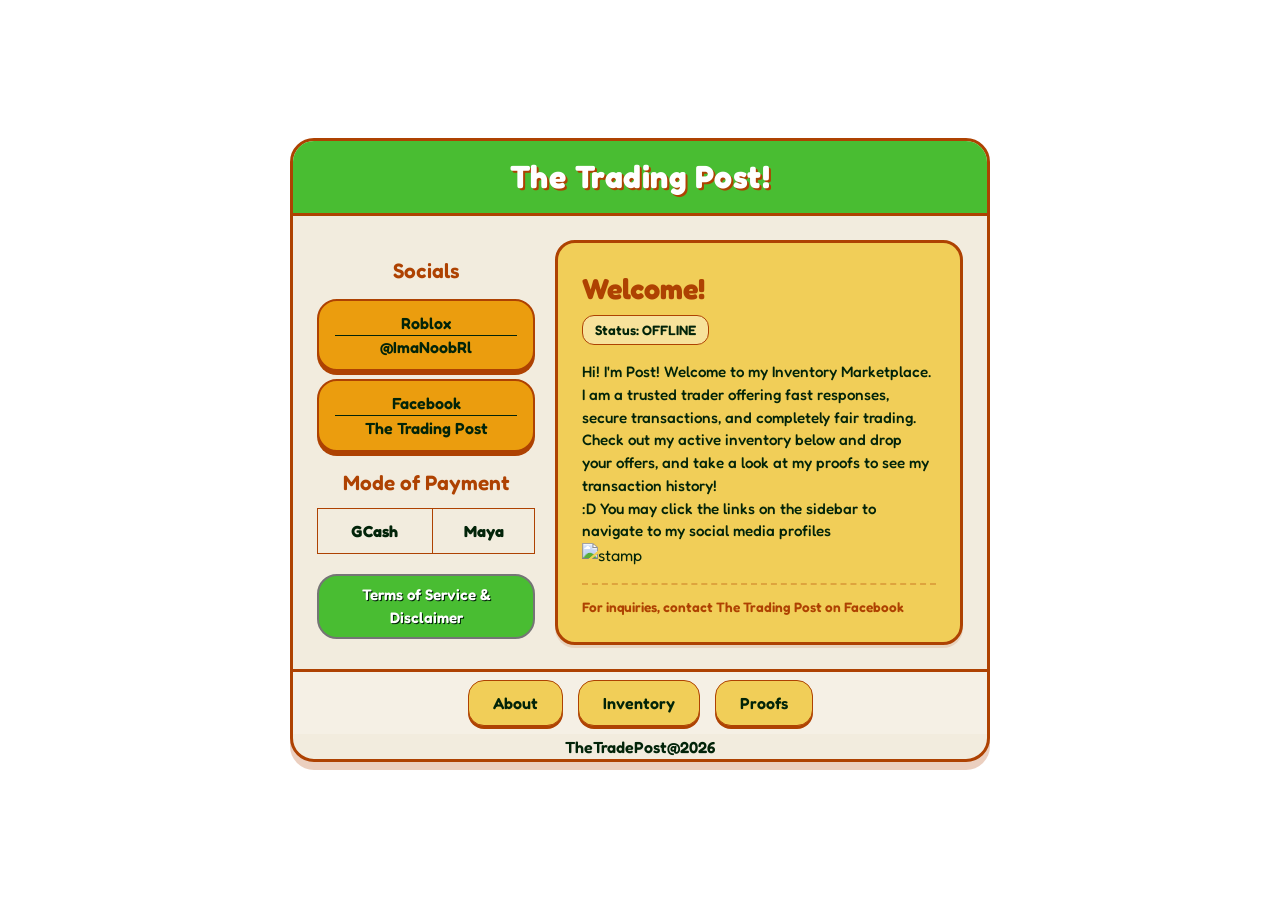
==== index.html @ 45504df9 "Update inventory page" ====
<!DOCTYPE html>
<html lang="en">
<head>
    <meta charset="UTF-8">
    <meta name="viewport" content="width=device-width, initial-scale=1.0">
    <title>The Trading Post</title>
    <link rel="icon" type="image/icon" href="https://pixelsafari.neocities.org/favicon/object/tech/computer3.gif">
    <link rel="stylesheet" href="style.css">
</head>
<body>
    <div class="container">
        <header class="header-banner">
            <h1>The Trading Post!</h1>
        </header>

        <main class="main-content">
            
            <aside class="sidebar">
                <h2>Socials</h2>
                <nav class="sidebar-content">
                <ul class="socials">
                    <li><a href="https://www.roblox.com/users/634472751/profile" target="_blank">Roblox<br><hr>
                    @ImaNoobRl</a></li>
                    <li><a href="https://www.facebook.com/profile.php?id=61584775711519" target="_blank">Facebook<br><hr>
                    The Trading Post</a></li>
                </ul>
                <h2>Mode of Payment</h2>
                    <table class="payment-table">
                        <tr>
                            <td>GCash</td>
                            <td>Maya</td>
                        </tr>
                    </table>

                <ul class="tos">
                    <li><a href="tos.html" target="_self"> Terms of Service & Disclaimer</a></li>
                </ul>

            </nav>
            </aside>

            <section class="content-card">
                <div class="content-heading">
                    <h2>Welcome!</h2>
                    <p class="status-info">Status: OFFLINE</p>
                </div>

                <div class="content-body">
                    <p>Hi! I'm Post! Welcome to my Inventory Marketplace. 
                        I am a trusted trader offering fast responses, secure transactions, and completely fair trading. 
                        Check out my active inventory below and drop your offers, and take a look at my proofs to see my transaction history! <br>
                        :D 
                    You may click the links on the sidebar to navigate to my social media profiles </p>
                    <img src="https://raining-starss.neocities.org/blinkiefyle%20(77).gif" alt="stamp">
                </div>

                <p class="inquiries">For inquiries, contact The Trading Post on Facebook</p>
            </section>
        </main>

        <footer class="bottom-bar">
            <a href="index.html" class="nav-btn">About</a>
            <a href="inventory.html" class="nav-btn">Inventory</a>
            <a href="proofs.html" class="nav-btn">Proofs</a>
        </footer> 
        <p class="footer-text">TheTradePost@2026</p>
    </div>
</body>
</html>
---- style.css ----
@import url('https://fonts.googleapis.com/css2?family=Fredoka:wght@300..700&display=swap');

:root {
    --orange: #eb9d0e;
    --green: #49bd32;
    --dawn-pink: #F2ECDE;
    --mango-tango: #f1ce58;
    --fire: #AE4202;
    --dark-text: #022409;
}

* {
    box-sizing: border-box;
    margin: 0;
    padding: 0;
}

body {
    font-family: 'Fredoka', system-ui, sans-serif;
    display: flex;
    justify-content: center;
    align-items: center;
    min-height: 100vh;
    color: var(--dark-text);
    line-height: 1.5;
    background-image: url('https://i.pinimg.com/736x/b1/18/50/b1185006ac5d500db17747b0f42bf3fc.jpg');
    background-size: cover;
    background-position: center;
    padding: 20px;
}

.container {
    width: 100%;
    max-width: 700px;
    display: flex;
    flex-direction: column;
    background-color: var(--dawn-pink);
    border-radius: 24px;
    border: 3px solid var(--fire);
    box-shadow: 0 8px 0px rgba(174, 66, 2, 0.25);
    overflow: hidden; 
}

.container-inventory {
    width: 100%;
    max-width: 1000px;
    display: flex;
    flex-direction: column;
    background-color: var(--dawn-pink);
    border-radius: 24px;
    border: 3px solid var(--fire);
    box-shadow: 0 8px 0px rgba(174, 66, 2, 0.25);
    overflow: hidden; 
}

.header-banner {
    width: 100%;
    height: 75px;
    background-color: var(--green);
    display: flex;
    justify-content: center;
    align-items: center;
    border-bottom: 3px solid var(--fire);
    color: white;
    text-shadow: 2px 2px 0px var(--fire);
}

.header-banner h1 {
    font-size: 2rem;
    font-weight: 700;
    letter-spacing: 0.5px;
}

.main-content {
    display: flex;
    flex-direction: row;
    gap: 20px;
    padding: 24px;
    background-color: var(--dawn-pink);
}

.sidebar {
    width: 35%; 
    display: flex;
    flex-direction: column;
    gap: 2px;
}

.sidebar h2 {
    text-align: center;
    font-size: 1.3rem;
    font-weight: 600;
    color: var(--fire);
    margin-bottom: 10px;
    margin-top: 15px;
}

.sidebar-section {
    display: flex;
    flex-direction: column;
}


.socials, .tos {
    list-style-type: none;
    display: flex;
    flex-direction: column;
    gap: 8px;
}


.socials a {
    display: block;
    text-decoration: none;
    padding: 10px 16px;
    border: 2px solid var(--fire);
    font-size: 1rem;
    font-weight: 600;
    text-align: center;
    border-radius: 20px;
    box-shadow: 0 4px 0px var(--fire);
    color: var(--dark-text);
    background-color: var(--orange);
    transition: transform 0.1s ease, box-shadow 0.1s ease;
}

.socials a:hover {
    transform: translateY(2px);
    box-shadow: 0 2px 0px var(--fire);
}

hr {
    border: none;
    height: .5px;
    background-color: #022409;
}

.tos li {
    padding: 8px 16px;
    border: 2px solid rgb(117, 117, 117);
    font-size: 0.95rem;
    font-weight: 600;
    text-align: center;
    border-radius: 20px;
    color: white;
    background-color: var(--green);
    text-shadow: 1px 1px 0px var(--dark-text);
    margin-top: 20px;
}

.tos a {
    text-decoration: none;
    color: white;
}

.payment-table {
    width: 100%;
    border-collapse: collapse;
}

.payment-table td {
    border: 1px solid var(--fire);
    padding: 10px;
    text-align: center;
    background-color: var(--dawn-pink);
    color: var(--dark-text);
    font-weight: bold;
}

.content-card {
    width: 65%;
    padding: 24px;
    border: 3px solid var(--fire);
    display: flex;
    flex-direction: column;
    gap: 16px;
    border-radius: 20px;
    background-color: var(--mango-tango);
    box-shadow: 0 3px 0px rgba(174, 66, 2, 0.15);
}

.content-heading h2 {
    font-size: 1.8rem;
    color: var(--fire);
    margin-bottom: 4px;
}

.inventory-card {
    width: 100%;
    padding: 24px;
    border: 3px solid var(--fire);
    display: flex;
    flex-direction: column;
    gap: 16px;
    border-radius: 20px;
    background-color: var(--mango-tango);
    box-shadow: 0 3px 0px rgba(174, 66, 2, 0.15);
}

.inventory-heading h2 {
    font-size: 1.8rem;
    color: var(--fire);
    margin-bottom: 4px;
}

.proofs-card {
    width: 100%;
    padding: 24px;
    border: 3px solid var(--fire);
    display: flex;
    flex-direction: column;
    gap: 16px;
    border-radius: 20px;
    background-color: var(--mango-tango);
    box-shadow: 0 3px 0px rgba(174, 66, 2, 0.15);
}

.proofs-heading h2 {
    font-size: 1.8rem;
    color: var(--fire);
    margin-bottom: 4px;
}

.nav-link {
    display: table;
    margin: 0 auto;
    padding:  12px 24px;
    background-color: rgba(255, 255, 255, 0.4);
    text-decoration: none;
    font-weight: bold;
    border-radius: 6px;
    box-shadow: 0 4px 0px rgba(165, 42, 42, 0.432);
    color: rgba(255, 152, 17, 0.911);
    text-shadow: 1px 1px 0px var(--dark-text);
}

.nav-link a {
    display: table;
    margin: 0 auto;
    padding:  12px 24px;
    background-color: rgba(255, 255, 255, 0.4);
    text-decoration: none;
    font-weight: bold;
    border-radius: 6px;
    box-shadow: 0 4px 0px rgba(165, 42, 42, 0.432);
    color: rgba(255, 152, 17, 0.911);
    text-shadow: 1px 1px 0px var(--dark-text);
}

.nav-link:hover {
    transform: translateY(2px);
}

.status-info {
    font-size: 0.85rem;
    font-weight: 600;
    background-color: rgba(255, 255, 255, 0.4);
    padding: 4px 12px;
    border-radius: 12px;
    display: inline-block;
    border: 1.5px solid var(--fire);
}

.status-info-proofs{
    font-size: 0.85rem;
    font-weight: 600;
    background-color: rgba(255, 255, 255, 0.4);
    padding: 4px 12px;
    border-radius: 12px;
    display: table;
    margin: 0 auto;
    border: 1.5px solid var(--fire);
}

.content-body p {
    font-size: 0.95rem;
    font-weight: 500;
    color: var(--dark-text);
    line-height: 1.5;
}

.inquiries {
    font-size: 0.85rem;
    font-weight: 600;
    color: var(--fire);
    border-top: 2px dashed rgba(174, 66, 2, 0.3);
    padding-top: 12px;
    margin-top: auto; 
}


.bottom-bar {
    display: flex;
    justify-content: center;
    gap: 15px;
    padding: 8px;
    border-top: 3px solid var(--fire);
    background-color: rgba(255, 255, 255, 0.2);
}
.footer-text {
    font-weight: 600;
    text-align: center;
    width: 100%;
    margin-top: 1px;
}

.nav-btn {
    padding: 10px 24px;
    border: 1px solid var(--fire);
    text-decoration: none;
    text-align: center;
    font-weight: 600;
    color: var(--dark-text);
    border-radius: 16px;
    background-color: var(--mango-tango);
    box-shadow: 0 3px 0px var(--fire);
    transition: transform 0.1s ease, box-shadow 0.1s ease;
}

.nav-btn:hover {
    transform: translateY(2px);
    box-shadow: 0 2px 0px var(--fire);
}

.controls-section {
    display: flex;
    flex-direction: column;
    gap: 12px;
    margin-bottom: 20px;
}

.inventory-search {
    width: 100%;
    padding: 12px 16px;
    font-family: 'Fredoka', sans-serif;
    font-size: 1rem;
    font-weight: 500;
    border: 2px solid var(--fire);
    border-radius: 14px;
    color: var(--dark-text);
    background-color: var(--dawn-pink);
    outline: none;
}

.category-filters {
    display: flex;
    gap: 8px;
    flex-wrap: wrap;
}

.filter-btn {
    font-family: 'Fredoka', sans-serif;
    background-color: var(--orange);
    border: 2px solid var(--fire);
    padding: 6px 14px;
    border-radius: 20px;
    font-weight: 600;
    font-size: 0.9rem;
    color: var(--dark-text);
    cursor: pointer;
    box-shadow: 0 3px 0px var(--fire);
    transition: transform 0.1s ease, box-shadow 0.1s ease;
}

.filter-btn:hover, .filter-btn.active {
    background-color: var(--green);
    color: white;
    text-shadow: 1px 1px 0px var(--dark-text);
}

.item-grid {
    display: grid;
    grid-template-columns: repeat(auto-fill, minmax(160px, 1fr));
    gap: 16px;
    margin-top: 10px;
}


.item-card {
    background-color: var(--dawn-pink);
    border: 2px solid var(--fire);
    border-radius: 16px;
    padding: 12px;
    display: flex;
    flex-direction: column;
    justify-content: space-between;
    text-align: center;
    box-shadow: 0 4px 0px rgba(174, 66, 2, 0.1);
}

.item-image {
    width: 100%;
    height: 110px;
    object-fit: contain;
    border-radius: 10px;
    background-color: rgba(255, 255, 255, 0.6);
    border: 1.5px solid var(--fire);
    margin-bottom: 8px;
}

.item-title {
    font-size: 1.05rem;
    font-weight: 700;
    line-height: 1.2;
    margin-bottom: 2px;
    color: var(--dark-text);
}

.item-tag {
    font-size: 0.75rem;
    font-weight: 600;
    text-transform: uppercase;
    color: var(--fire);
    margin-bottom: 8px;
}

.item-meta {
    display: flex;
    justify-content: space-between;
    align-items: center;
    font-size: 0.85rem;
    font-weight: 700;
    margin-bottom: 10px;
    padding: 0 2px;
}

.price-lbl {
    color: var(--dark-text);
}

.stock-lbl {
    color:  var(--dark-text);
}

.oos-text {
    color: #cc0000;
}

.availabe-btn {
    display: block;
    text-decoration: none;
    padding: 8px;
    background-color: var(--orange);
    color: var(--dark-text);
    border: 2px solid var(--green);
    border-radius: 10px;
    font-size: 0.9rem;
    font-weight: 700;
    box-shadow: 0 3px 0px rgb(4, 151, 53);
}


.disabled-btn {
    display: block;
    text-decoration: none;
    padding: 8px;
    background-color: var(--fire);
    color: var(--dark-text);
    border: 2px solid var(--fire);
    border-radius: 10px;
    font-size: 0.9rem;
    font-weight: 700;
    box-shadow: 0 3px 0px var(--fire);
    pointer-events: none;
    cursor: not-allowed;
}
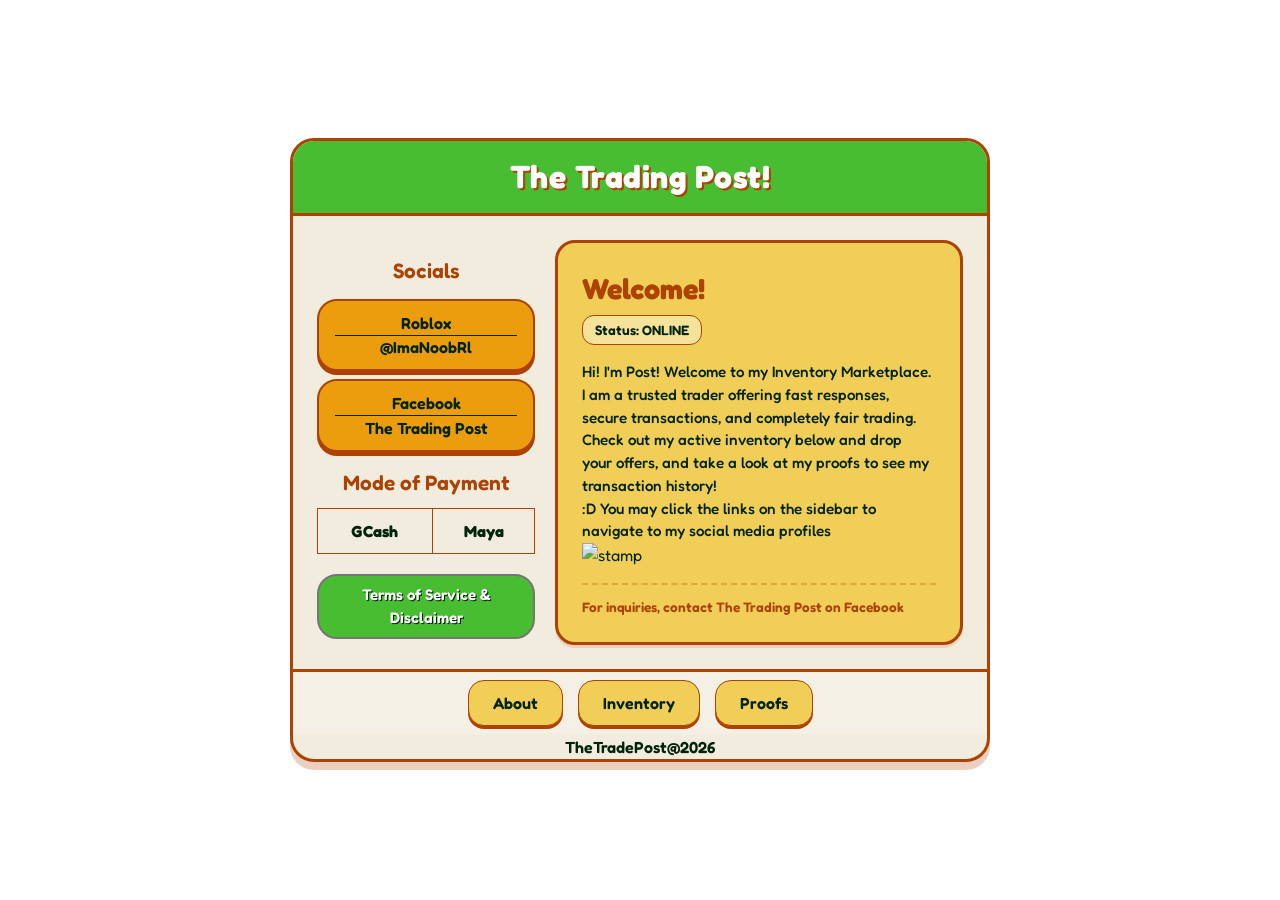
==== commit adaef17f: "Update inventory page" ====
--- a/index.html
+++ b/index.html
@@ -42,7 +42,7 @@
             <section class="content-card">
                 <div class="content-heading">
                     <h2>Welcome!</h2>
-                    <p class="status-info">Status: OFFLINE</p>
+                    <p class="status-info">Status: ONLINE</p>
                 </div>
 
                 <div class="content-body">
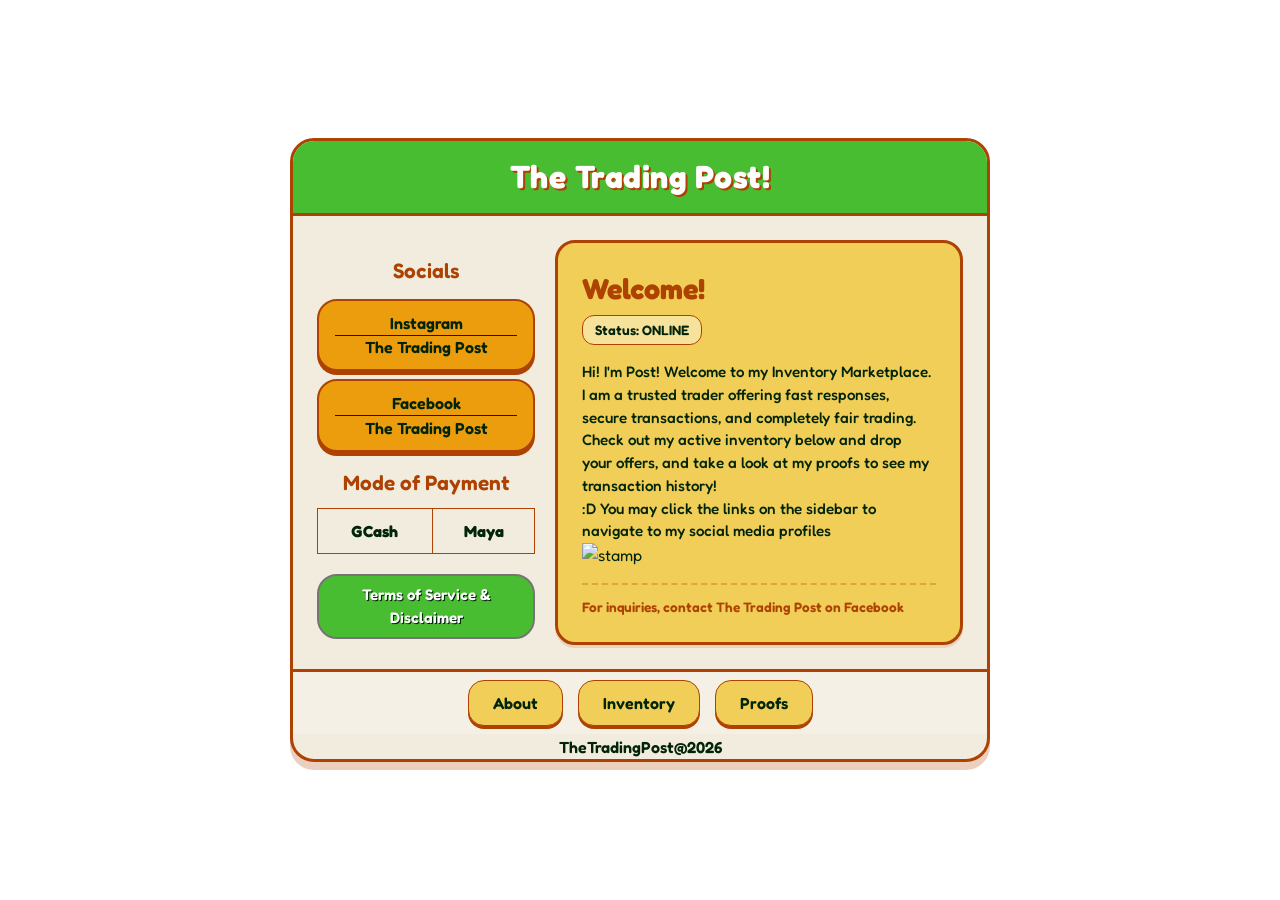
==== commit c74abb95: "Update HTML files" ====
--- a/index.html
+++ b/index.html
@@ -19,8 +19,8 @@
                 <h2>Socials</h2>
                 <nav class="sidebar-content">
                 <ul class="socials">
-                    <li><a href="https://www.roblox.com/users/634472751/profile" target="_blank">Roblox<br><hr>
-                    @ImaNoobRl</a></li>
+                    <li><a href="https://www.instagram.com/thetradingpost.ph" target="_blank">Instagram<br><hr>
+                    The Trading Post</a></li>
                     <li><a href="https://www.facebook.com/profile.php?id=61584775711519" target="_blank">Facebook<br><hr>
                     The Trading Post</a></li>
                 </ul>
@@ -63,7 +63,7 @@
             <a href="inventory.html" class="nav-btn">Inventory</a>
             <a href="proofs.html" class="nav-btn">Proofs</a>
         </footer> 
-        <p class="footer-text">TheTradePost@2026</p>
+        <p class="footer-text">TheTradingPost@2026</p>
     </div>
 </body>
 </html>
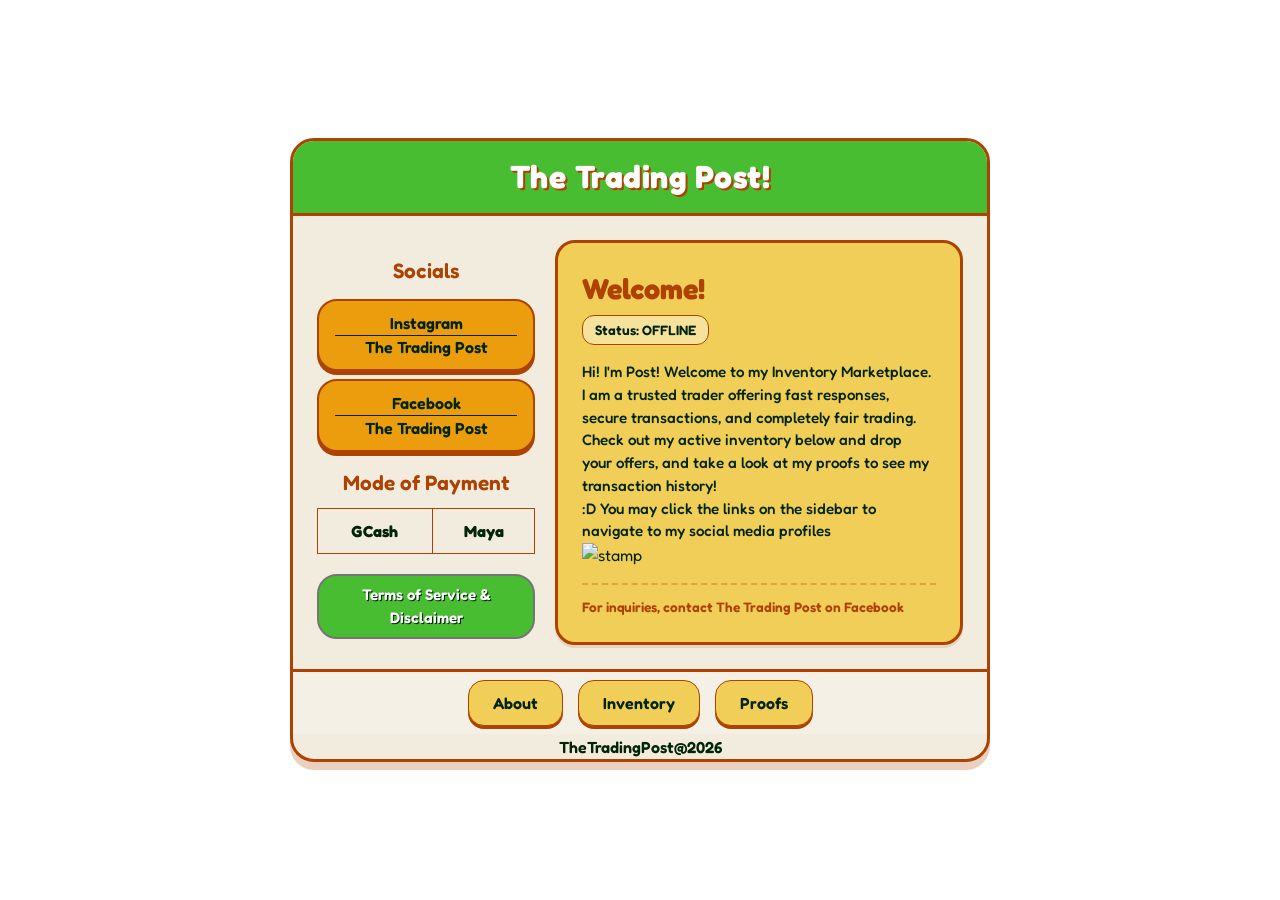
==== commit b76b3d74: "Update files" ====
--- a/index.html
+++ b/index.html
@@ -42,7 +42,7 @@
             <section class="content-card">
                 <div class="content-heading">
                     <h2>Welcome!</h2>
-                    <p class="status-info">Status: ONLINE</p>
+                    <p class="status-info">Status: OFFLINE</p>
                 </div>
 
                 <div class="content-body">
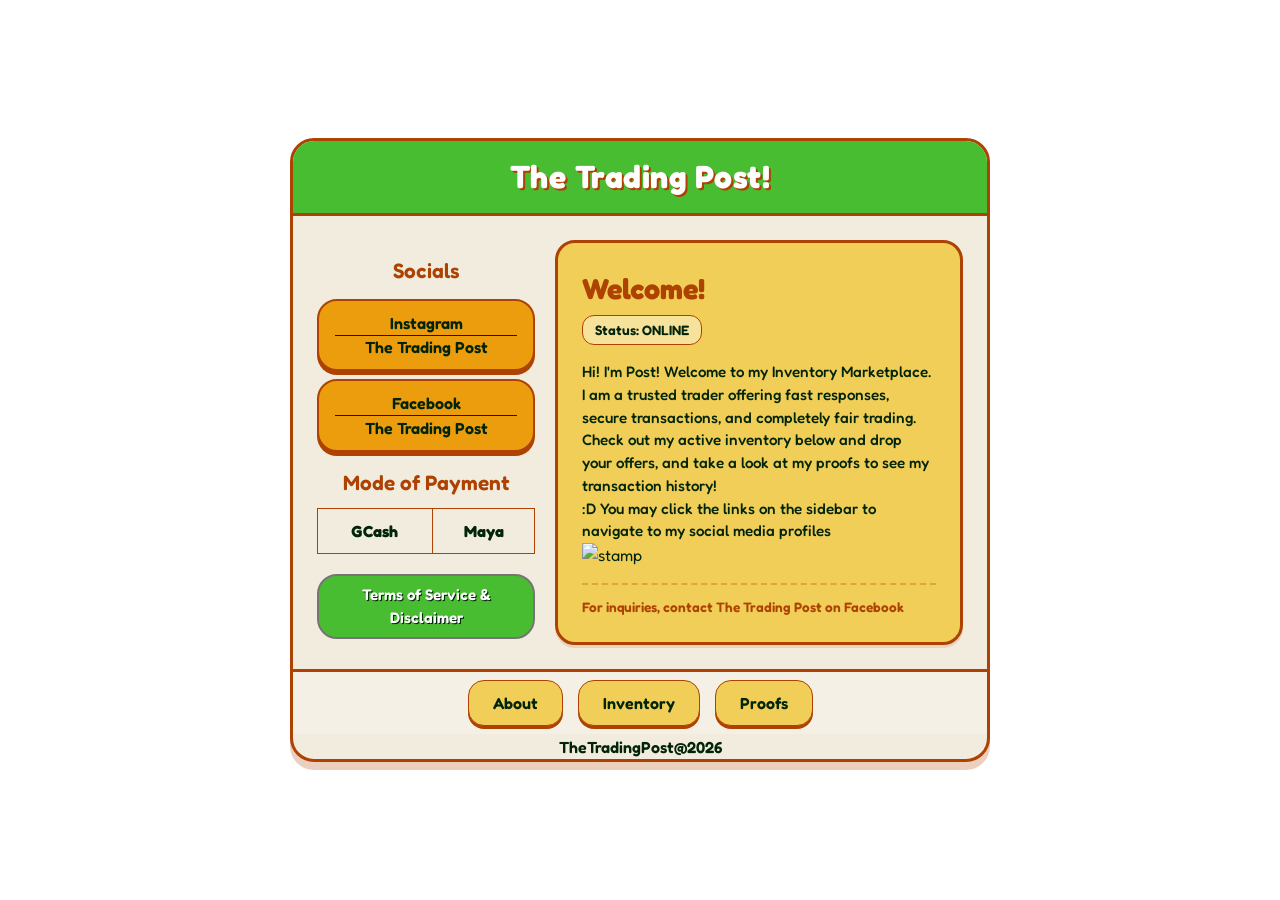
==== commit 31b198fe: "Update files" ====
--- a/index.html
+++ b/index.html
@@ -42,7 +42,7 @@
             <section class="content-card">
                 <div class="content-heading">
                     <h2>Welcome!</h2>
-                    <p class="status-info">Status: OFFLINE</p>
+                    <p class="status-info">Status: ONLINE</p>
                 </div>
 
                 <div class="content-body">
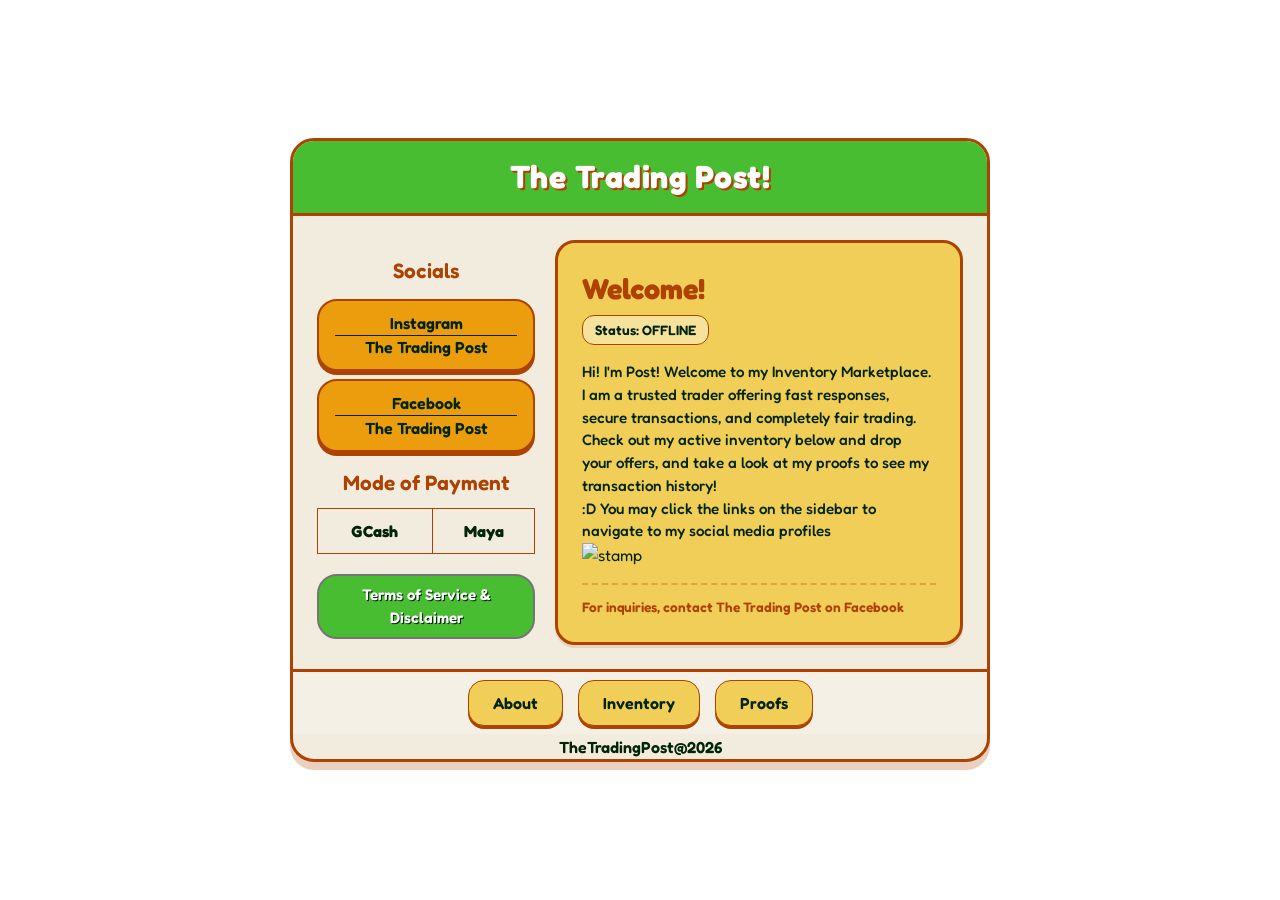
==== commit ef52521f: "Update files" ====
--- a/index.html
+++ b/index.html
@@ -42,7 +42,7 @@
             <section class="content-card">
                 <div class="content-heading">
                     <h2>Welcome!</h2>
-                    <p class="status-info">Status: ONLINE</p>
+                    <p class="status-info">Status: OFFLINE</p>
                 </div>
 
                 <div class="content-body">
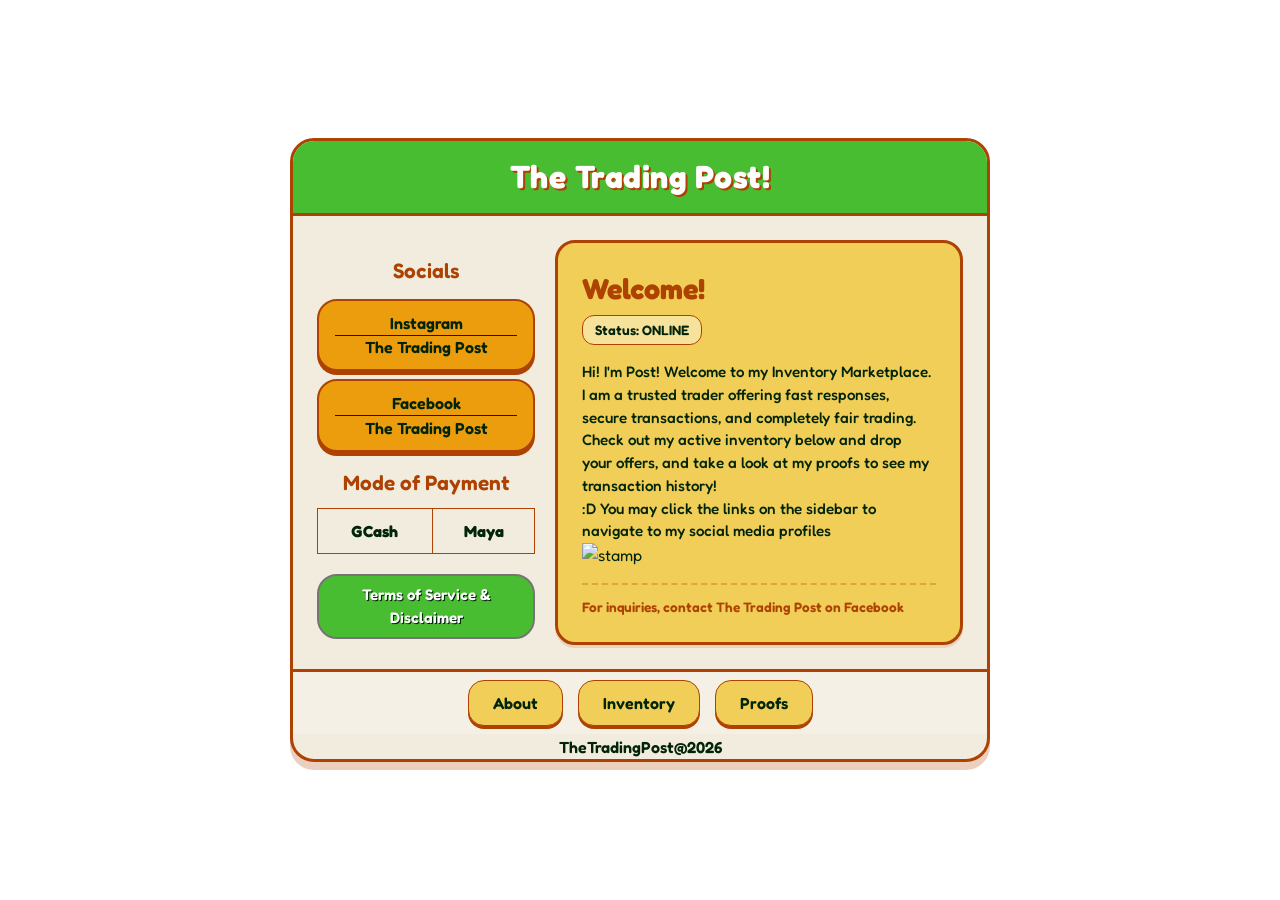
==== commit a2d7b0de: "Update files" ====
--- a/index.html
+++ b/index.html
@@ -42,7 +42,7 @@
             <section class="content-card">
                 <div class="content-heading">
                     <h2>Welcome!</h2>
-                    <p class="status-info">Status: OFFLINE</p>
+                    <p class="status-info">Status: ONLINE</p>
                 </div>
 
                 <div class="content-body">
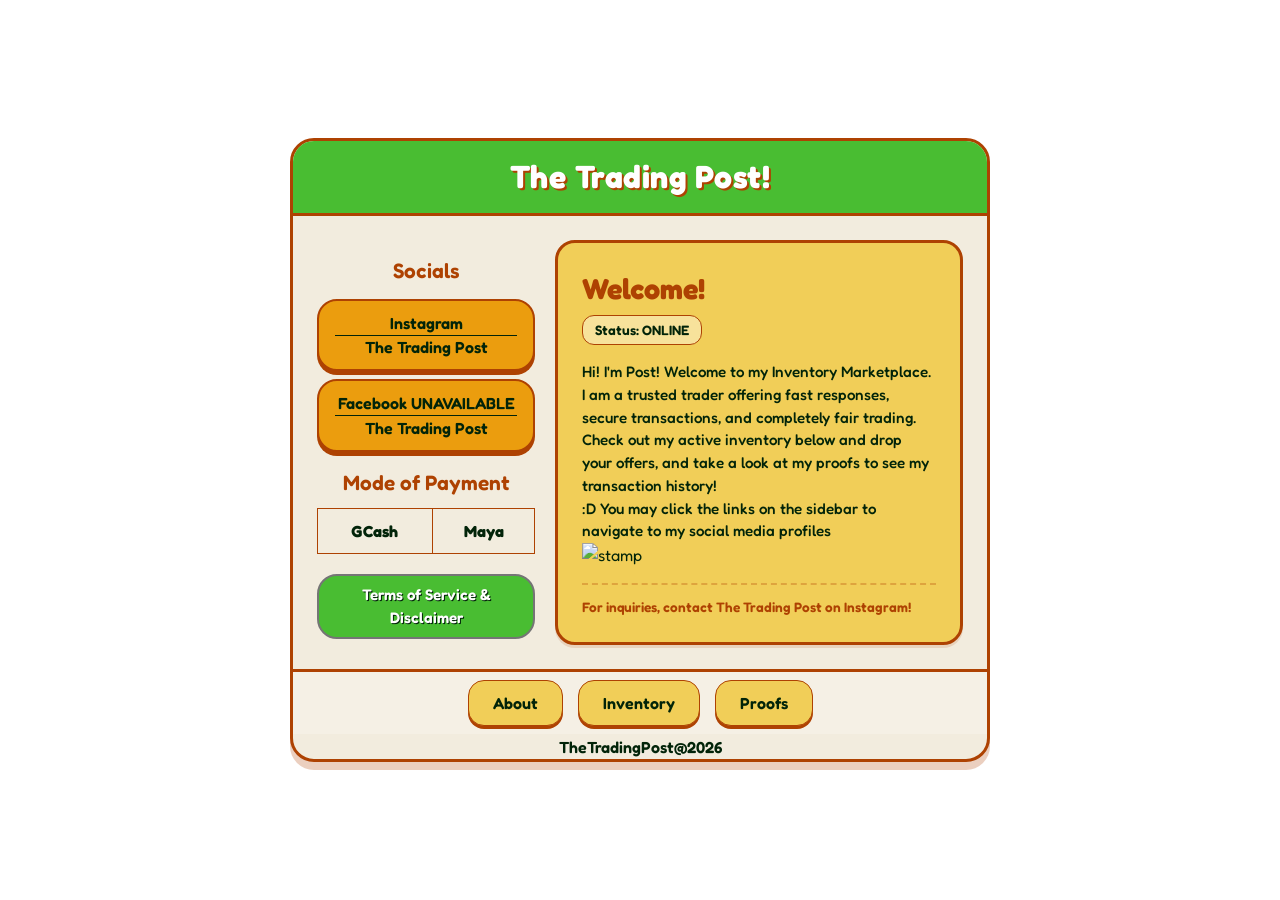
==== commit b03faadb: "Update project files" ====
--- a/index.html
+++ b/index.html
@@ -21,7 +21,7 @@
                 <ul class="socials">
                     <li><a href="https://www.instagram.com/thetradingpost.ph" target="_blank">Instagram<br><hr>
                     The Trading Post</a></li>
-                    <li><a href="https://www.facebook.com/profile.php?id=61584775711519" target="_blank">Facebook<br><hr>
+                    <li><a href="https://www.facebook.com/profile.php?id=61584775711519" target="_blank">Facebook UNAVAILABLE<br><hr>
                     The Trading Post</a></li>
                 </ul>
                 <h2>Mode of Payment</h2>
@@ -54,7 +54,7 @@
                     <img src="https://raining-starss.neocities.org/blinkiefyle%20(77).gif" alt="stamp">
                 </div>
 
-                <p class="inquiries">For inquiries, contact The Trading Post on Facebook</p>
+                <p class="inquiries">For inquiries, contact The Trading Post on Instagram!</p>
             </section>
         </main>
 
